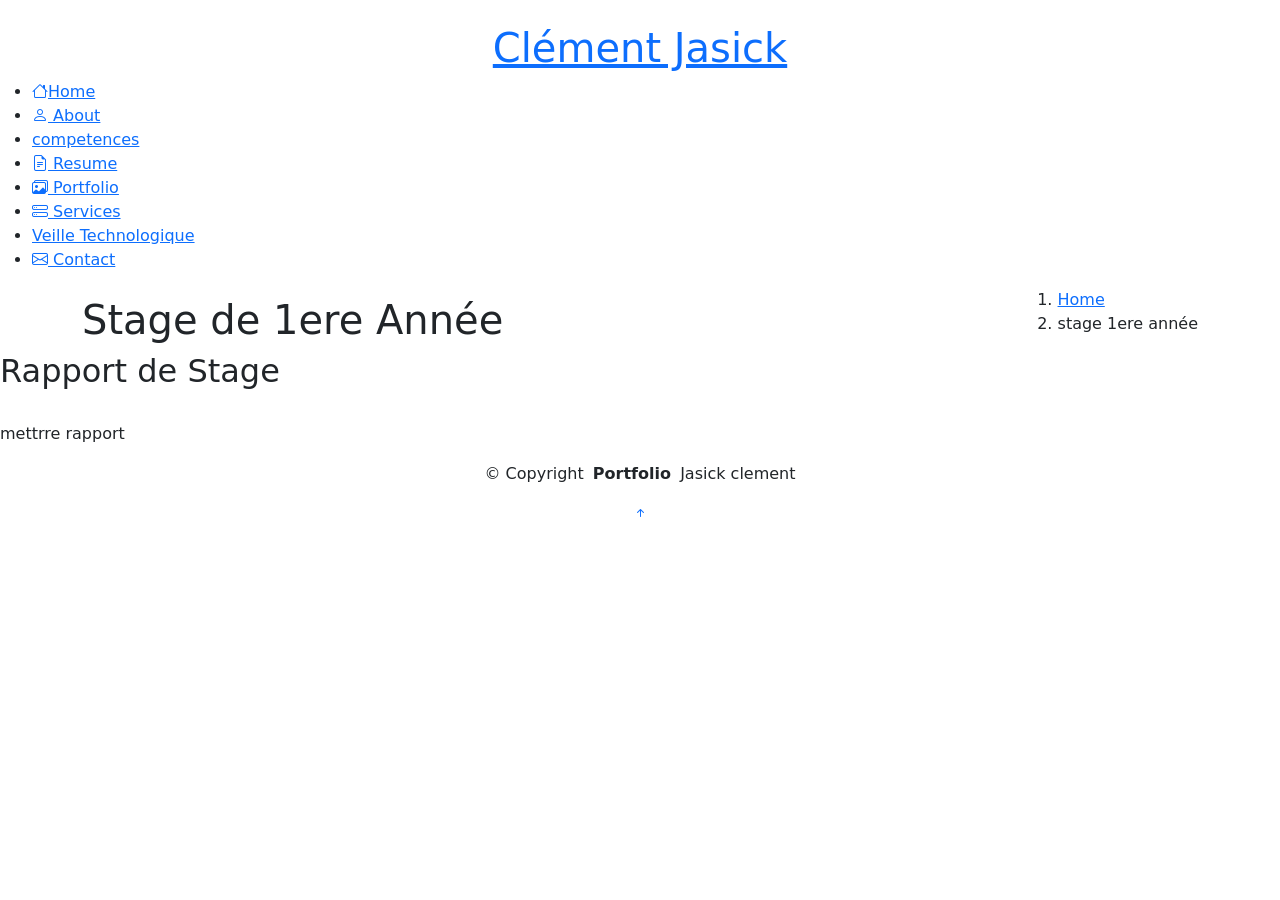
==== stage1.html @ f5690c69 "commit internat" ====
<!DOCTYPE html>
<html lang="fr">

<head>
  <meta charset="utf-8">
  <meta content="width=device-width, initial-scale=1.0" name="viewport">
  <title>Service Details - iPortfolio Bootstrap Template</title>
  <meta content="" name="description">
  <meta content="" name="keywords">

  <!-- Favicons -->
  <link href="assets/img/favicon.png" rel="icon">
  <link href="assets/img/apple-touch-icon.png" rel="apple-touch-icon">

  <!-- Fonts -->
  <link href="https://fonts.googleapis.com" rel="preconnect">
  <link href="https://fonts.gstatic.com" rel="preconnect" crossorigin>
  <link href="https://fonts.googleapis.com/css2?family=Roboto:ital,wght@0,100;0,300;0,400;0,500;0,700;0,900;1,100;1,300;1,400;1,500;1,700;1,900&family=Poppins:ital,wght@0,100;0,200;0,300;0,400;0,500;0,600;0,700;0,800;0,900;1,100;1,200;1,300;1,400;1,500;1,600;1,700;1,800;1,900&family=Raleway:ital,wght@0,100;0,200;0,300;0,400;0,500;0,600;0,700;0,800;0,900;1,100;1,200;1,300;1,400;1,500;1,600;1,700;1,800;1,900&display=swap" rel="stylesheet">

  <!-- Vendor CSS Files -->
  <link href="assets/vendor/bootstrap/css/bootstrap.min.css" rel="stylesheet">
  <link href="assets/vendor/bootstrap-icons/bootstrap-icons.css" rel="stylesheet">
  <link href="assets/vendor/aos/aos.css" rel="stylesheet">
  <link href="assets/vendor/glightbox/css/glightbox.min.css" rel="stylesheet">
  <link href="assets/vendor/swiper/swiper-bundle.min.css" rel="stylesheet">

  <!-- Main CSS File -->
  <link href="assets/css/main.css" rel="stylesheet">

  <!-- =======================================================
  * Template Name: iPortfolio
  * Template URL: https://bootstrapmade.com/iportfolio-bootstrap-portfolio-websites-template/
  * Updated: Jun 29 2024 with Bootstrap v5.3.3
  * Author: BootstrapMade.com
  * License: https://bootstrapmade.com/license/
  ======================================================== -->
</head>

<body class="service-details-page">

  <header id="header" class="header dark-background d-flex flex-column">
    <i class="header-toggle d-xl-none bi bi-list"></i>

    <div class="profile-img">
      <img src="assets/img/my-profile-img.jpg" alt="" class="img-fluid rounded-circle">
    </div>

    <a href="index.html" class="logo d-flex align-items-center justify-content-center">
      <!-- Uncomment the line below if you also wish to use an image logo -->
      <!-- <img src="assets/img/logo.png" alt=""> -->
      <h1 class="sitename">Clément Jasick</h1>
    </a>
    </div>

    <nav id="navmenu" class="navmenu">
      <ul>
        <li><a href="#hero"><i class="bi bi-house navicon"></i>Home</a></li>
        <li><a href="#about"><i class="bi bi-person navicon"></i> About</a></li>
        <li><a href="#competences"><i class=""></i> competences</a></li>
        <li><a href="#resume"><i class="bi bi-file-earmark-text navicon"></i> Resume</a></li>
        <li><a href="#portfolio"><i class="bi bi-images navicon"></i> Portfolio</a></li>
        <li><a href="#services"><i class="bi bi-hdd-stack navicon"></i> Services</a></li>
        <li><a href="#veille"><i class=""></i>Veille Technologique</a></li>
        <li><a href="#contact"><i class="bi bi-envelope navicon"></i> Contact</a></li>
      </ul>
    </nav>

  </header>

  <main class="main">

    <!-- Page Title -->
    <div class="page-title dark-background">
      <div class="container d-lg-flex justify-content-between align-items-center">
        <h1 class="mb-2 mb-lg-0">Stage de 1ere Année </h1>
        <nav class="breadcrumbs">
          <ol>
            <li><a href="index.html">Home</a></li>
            <li class="current">stage 1ere année</li>
          </ol>
        </nav>
      </div>
    </div><!-- End Page Title -->

    <!-- Service Details Section -->
    <section id="service-details" class="service-details section">

      <h2>Rapport de Stage </h2>

      <br>
      <p>mettrre rapport</p>

    </section><!-- /Service Details Section -->

  </main>

  <footer id="footer" class="footer position-relative light-background">

    <div class="container">
      <div class="copyright text-center ">
        <p>© <span>Copyright</span> <strong class="px-1 sitename">Portfolio</strong> <span>Jasick clement</span></p>
      </div>
      <div class="credits">
        <!-- All the links in the footer should remain intact. -->
        <!-- You can delete the links only if you've purchased the pro version. -->
        <!-- Licensing information: https://bootstrapmade.com/license/ -->
        <!-- Purchase the pro version with working PHP/AJAX contact form: [buy-url] -->
      </div>
    </div>

  </footer>

  <!-- Scroll Top -->
  <a href="#" id="scroll-top" class="scroll-top d-flex align-items-center justify-content-center"><i class="bi bi-arrow-up-short"></i></a>

  <!-- Preloader -->
  <div id="preloader"></div>

  <!-- Vendor JS Files -->
  <script src="assets/vendor/bootstrap/js/bootstrap.bundle.min.js"></script>
  <script src="assets/vendor/php-email-form/validate.js"></script>
  <script src="assets/vendor/aos/aos.js"></script>
  <script src="assets/vendor/typed.js/typed.umd.js"></script>
  <script src="assets/vendor/purecounter/purecounter_vanilla.js"></script>
  <script src="assets/vendor/waypoints/noframework.waypoints.js"></script>
  <script src="assets/vendor/glightbox/js/glightbox.min.js"></script>
  <script src="assets/vendor/imagesloaded/imagesloaded.pkgd.min.js"></script>
  <script src="assets/vendor/isotope-layout/isotope.pkgd.min.js"></script>
  <script src="assets/vendor/swiper/swiper-bundle.min.js"></script>

  <!-- Main JS File -->
  <script src="assets/js/main.js"></script>

</body>

</html>
---- assets/css/main.css ----
/**
* Template Name: iPortfolio
* Template URL: https://bootstrapmade.com/iportfolio-bootstrap-portfolio-websites-template/
* Updated: Jun 29 2024 with Bootstrap v5.3.3
* Author: BootstrapMade.com
* License: https://bootstrapmade.com/license/
*/

/*--------------------------------------------------------------
# Font & Color Variables
# Help: https://bootstrapmade.com/color-system/
--------------------------------------------------------------*/
/* Fonts */
:root {
  --default-font: "Roboto",  system-ui, -apple-system, "Segoe UI", Roboto, "Helvetica Neue", Arial, "Noto Sans", "Liberation Sans", sans-serif, "Apple Color Emoji", "Segoe UI Emoji", "Segoe UI Symbol", "Noto Color Emoji";
  --heading-font: "Raleway",  sans-serif;
  --nav-font: "Poppins",  sans-serif;
}

/* Global Colors - The following color variables are used throughout the website. Updating them here will change the color scheme of the entire website */
:root { 
  --background-color: #ffffff; /* Background color for the entire website, including individual sections */
  --default-color: #272829; /* Default color used for the majority of the text content across the entire website */
  --heading-color: #050d18; /* Color for headings, subheadings and title throughout the website */
  --accent-color: #149ddd; /* Accent color that represents your brand on the website. It's used for buttons, links, and other elements that need to stand out */
  --surface-color: #ffffff; /* The surface color is used as a background of boxed elements within sections, such as cards, icon boxes, or other elements that require a visual separation from the global background. */
  --contrast-color: #ffffff; /* Contrast color for text, ensuring readability against backgrounds of accent, heading, or default colors. */
}

/* Nav Menu Colors - The following color variables are used specifically for the navigation menu. They are separate from the global colors to allow for more customization options */
:root {
  --nav-color: #a8a9b4;  /* The default color of the main navmenu links */
  --nav-hover-color: #ffffff; /* Applied to main navmenu links when they are hovered over or active */
  --nav-mobile-background-color: #040b14; /* Used as the background color for mobile navigation menu */
  --nav-dropdown-background-color: #040b14; /* Used as the background color for dropdown items that appear when hovering over primary navigation items */
  --nav-dropdown-color: #a8a9b4; /* Used for navigation links of the dropdown items in the navigation menu. */
  --nav-dropdown-hover-color: #ffffff; /* Similar to --nav-hover-color, this color is applied to dropdown navigation links when they are hovered over. */
}

/* Color Presets - These classes override global colors when applied to any section or element, providing reuse of the sam color scheme. */

.light-background {
  --background-color: #f4fafd;
  --surface-color: #ffffff;
}

.dark-background {
  --background-color: #040b14;
  --default-color: #ffffff;
  --heading-color: #ffffff;
  --surface-color: #151f2b;
  --contrast-color: #ffffff;
}

/* Smooth scroll */
:root {
  scroll-behavior: smooth;
}

/*--------------------------------------------------------------
# General Styling & Shared Classes
--------------------------------------------------------------*/
body {
  color: var(--default-color);
  background-color: var(--background-color);
  font-family: var(--default-font);
}

a {
  color: var(--accent-color);
  text-decoration: none;
  transition: 0.3s;
}

a:hover {
  color: color-mix(in srgb, var(--accent-color), transparent 25%);
  text-decoration: none;
}

h1,
h2,
h3,
h4,
h5,
h6 {
  color: var(--heading-color);
  font-family: var(--heading-font);
}

/* PHP Email Form Messages
------------------------------*/
.php-email-form .error-message {
  display: none;
  background: #df1529;
  color: #ffffff;
  text-align: left;
  padding: 15px;
  margin-bottom: 24px;
  font-weight: 600;
}

.php-email-form .sent-message {
  display: none;
  color: #ffffff;
  background: #059652;
  text-align: center;
  padding: 15px;
  margin-bottom: 24px;
  font-weight: 600;
}

.php-email-form .loading {
  display: none;
  background: var(--surface-color);
  text-align: center;
  padding: 15px;
  margin-bottom: 24px;
}

.php-email-form .loading:before {
  content: "";
  display: inline-block;
  border-radius: 50%;
  width: 24px;
  height: 24px;
  margin: 0 10px -6px 0;
  border: 3px solid var(--accent-color);
  border-top-color: var(--surface-color);
  animation: php-email-form-loading 1s linear infinite;
}

@keyframes php-email-form-loading {
  0% {
    transform: rotate(0deg);
  }

  100% {
    transform: rotate(360deg);
  }
}

/*--------------------------------------------------------------
# Global Header
--------------------------------------------------------------*/
.header {
  color: var(--default-color);
  background-color: var(--background-color);
  position: fixed;
  top: 0;
  left: 0;
  bottom: 0;
  padding: 0 15px;
  width: 300px;
  transition: all ease-in-out 0.3s;
  overflow-y: auto;
  z-index: 997;
  border-right: 1px solid color-mix(in srgb, var(--default-color), transparent 90%);
}

.header .profile-img img {
  margin: 15px auto;
  display: block;
  width: 120px;
  border: 8px solid color-mix(in srgb, var(--default-color), transparent 85%);
}

.header .logo {
  line-height: 1;
  margin-bottom: 15px;
}

.header .logo img {
  max-height: 32px;
  margin-right: 8px;
}

.header .logo h1 {
  font-size: 24px;
  margin: 0;
  font-weight: 700;
  color: var(--heading-color);
}

.header .social-links {
  margin: 0 0 20px 0;
}

.header .social-links a {
  font-size: 16px;
  display: inline-flex;
  align-items: center;
  justify-content: center;
  background: color-mix(in srgb, var(--default-color), transparent 90%);
  color: var(--default-color);
  margin: 0 2px;
  border-radius: 50%;
  text-align: center;
  width: 40px;
  height: 40px;
  transition: 0.3s;
}

.header .social-links a:hover {
  color: var(--contrast-color);
  background: var(--accent-color);
}

@media (min-width: 1200px) {

  .header~main,
  .header~#footer {
    margin-left: 300px;
  }
}

@media (max-width: 1199px) {
  .header {
    left: -100%;
  }
}

.header.header-show {
  left: 0;
}

.header .header-toggle {
  color: var(--contrast-color);
  background-color: var(--accent-color);
  font-size: 22px;
  display: flex;
  align-items: center;
  justify-content: center;
  width: 40px;
  height: 40px;
  border-radius: 50%;
  cursor: pointer;
  position: fixed;
  top: 15px;
  right: 15px;
  z-index: 9999;
  transition: background-color 0.3s;
}

.header .header-toggle:hover {
  color: var(--contrast-color);
  background-color: color-mix(in srgb, var(--accent-color) 90%, white 15%);
}

/*--------------------------------------------------------------
# Navigation Menu
--------------------------------------------------------------*/
.mobile-nav-toggle {
  display: none;
}

.navmenu {
  padding: 0;
  z-index: 9997;
}

.navmenu ul {
  list-style: none;
  padding: 0 0 20px 0;
  margin: 0;
}

.navmenu a,
.navmenu a:focus {
  color: var(--nav-color);
  padding: 15px 10px;
  font-family: var(--nav-font);
  font-size: 16px;
  font-weight: 400;
  display: flex;
  align-items: center;
  white-space: nowrap;
  transition: 0.3s;
  width: 100%;
}

.navmenu a .navicon,
.navmenu a:focus .navicon {
  font-size: 20px;
  margin-right: 10px;
}

.navmenu a .toggle-dropdown,
.navmenu a:focus .toggle-dropdown {
  font-size: 12px;
  line-height: 0;
  margin-left: auto;
  width: 30px;
  height: 30px;
  display: flex;
  align-items: center;
  justify-content: center;
  border-radius: 50%;
  transition: 0.3s;
  flex-shrink: 0;
  background-color: color-mix(in srgb, var(--accent-color), transparent 90%);
}

.navmenu a .toggle-dropdown:hover,
.navmenu a:focus .toggle-dropdown:hover {
  background-color: var(--accent-color);
  color: var(--contrast-color);
}

.navmenu a:hover,
.navmenu .active,
.navmenu .active:focus {
  color: var(--nav-hover-color);
}

.navmenu a:hover .navicon,
.navmenu .active .navicon,
.navmenu .active:focus .navicon {
  color: var(--accent-color);
}

.navmenu .active .toggle-dropdown,
.navmenu .active:focus .toggle-dropdown {
  background-color: var(--accent-color);
  color: var(--contrast-color);
  transform: rotate(180deg);
}

.navmenu .dropdown {
  display: block;
}

.navmenu .dropdown a,
.navmenu .dropdown a:focus {
  color: --nav-dropdown-color;
}

.navmenu .dropdown a:hover,
.navmenu .dropdown .active,
.navmenu .dropdown .active:focus {
  color: var(--nav-dropdown-hover-color);
}

.navmenu .dropdown ul {
  position: static;
  display: none;
  z-index: 99;
  padding: 5px 10px;
  margin: 5px 10px;
  background-color: var(--nav-dropdown-background-color);
  border: 1px solid color-mix(in srgb, var(--default-color), transparent 90%);
  box-shadow: none;
  transition: all 0.5s ease-in-out;
}

.navmenu .dropdown ul ul {
  background-color: rgba(33, 37, 41, 0.1);
}

.navmenu .dropdown>.dropdown-active {
  display: block;
  background-color: rgba(33, 37, 41, 0.03);
}

/*--------------------------------------------------------------
# Global Footer
--------------------------------------------------------------*/
.footer {
  color: var(--default-color);
  background-color: var(--background-color);
  font-size: 14px;
  padding: 40px 0;
  position: relative;
  border-top: 1px solid color-mix(in srgb, var(--default-color), transparent 90%);
}

.footer .copyright p {
  margin-bottom: 0;
}

.footer .credits {
  margin-top: 4px;
  font-size: 13px;
  text-align: center;
}

/*--------------------------------------------------------------
# Preloader
--------------------------------------------------------------*/
#preloader {
  position: fixed;
  inset: 0;
  z-index: 999999;
  overflow: hidden;
  background: var(--background-color);
  transition: all 0.6s ease-out;
}

#preloader:before {
  content: "";
  position: fixed;
  top: calc(50% - 30px);
  left: calc(50% - 30px);
  border: 6px solid #ffffff;
  border-color: var(--accent-color) transparent var(--accent-color) transparent;
  border-radius: 50%;
  width: 60px;
  height: 60px;
  animation: animate-preloader 1.5s linear infinite;
}

@keyframes animate-preloader {
  0% {
    transform: rotate(0deg);
  }

  100% {
    transform: rotate(360deg);
  }
}

/*--------------------------------------------------------------
# Scroll Top Button
--------------------------------------------------------------*/
.scroll-top {
  position: fixed;
  visibility: hidden;
  opacity: 0;
  right: 15px;
  bottom: -15px;
  z-index: 99999;
  background-color: var(--accent-color);
  width: 44px;
  height: 44px;
  border-radius: 50px;
  transition: all 0.4s;
}

.scroll-top i {
  font-size: 24px;
  color: var(--contrast-color);
  line-height: 0;
}

.scroll-top:hover {
  background-color: color-mix(in srgb, var(--accent-color), transparent 20%);
  color: var(--contrast-color);
}

.scroll-top.active {
  visibility: visible;
  opacity: 1;
  bottom: 15px;
}

/*--------------------------------------------------------------
# Disable aos animation delay on mobile devices
--------------------------------------------------------------*/
@media screen and (max-width: 768px) {
  [data-aos-delay] {
    transition-delay: 0 !important;
  }
}

/*--------------------------------------------------------------
# Global Page Titles & Breadcrumbs
--------------------------------------------------------------*/
.page-title {
  color: var(--default-color);
  background-color: var(--background-color);
  padding: 25px 0;
  position: relative;
}

.page-title h1 {
  font-size: 24px;
  font-weight: 700;
}

.page-title .breadcrumbs ol {
  display: flex;
  flex-wrap: wrap;
  list-style: none;
  padding: 0;
  margin: 0;
  font-size: 14px;
  font-weight: 400;
}

.page-title .breadcrumbs ol li+li {
  padding-left: 10px;
}

.page-title .breadcrumbs ol li+li::before {
  content: "/";
  display: inline-block;
  padding-right: 10px;
  color: color-mix(in srgb, var(--default-color), transparent 70%);
}

/*--------------------------------------------------------------
# Global Sections
--------------------------------------------------------------*/
section,
.section {
  color: var(--default-color);
  background-color: var(--background-color);
  padding: 60px 0;
  overflow: clip;
}

/*--------------------------------------------------------------
# Global Section Titles
--------------------------------------------------------------*/
.section-title {
  padding-bottom: 60px;
  position: relative;
}

.section-title h2 {
  font-size: 32px;
  font-weight: 700;
  margin-bottom: 20px;
  padding-bottom: 20px;
  position: relative;
}

.section-title h2:after {
  content: "";
  position: absolute;
  display: block;
  width: 50px;
  height: 3px;
  background: var(--accent-color);
  left: 0;
  bottom: 0;
}

.section-title p {
  margin-bottom: 0;
}

/*--------------------------------------------------------------
# Hero Section
--------------------------------------------------------------*/
.hero {
  width: 100%;
  min-height: 100vh;
  position: relative;
  padding: 80px 0;
  display: flex;
  align-items: center;
  justify-content: center;
}

.hero img {
  position: absolute;
  inset: 0;
  display: block;
  width: 100%;
  height: 100%;
  object-fit: cover;
  z-index: 1;
}

.hero:before {
  content: "";
  background: color-mix(in srgb, var(--background-color), transparent 70%);
  position: absolute;
  inset: 0;
  z-index: 2;
}

.hero .container {
  position: relative;
  z-index: 3;
}

.hero h2 {
  margin: 0;
  font-size: 64px;
  font-weight: 700;
}

.hero p {
  margin: 5px 0 0 0;
  font-size: 26px;
}

.hero p span {
  letter-spacing: 1px;
  border-bottom: 2px solid var(--accent-color);
}

.hero .social-links {
  margin-top: 25px;
}

.hero .social-links a {
  font-size: 24px;
  display: inline-block;
  color: color-mix(in srgb, var(--default-color), transparent 50%);
  line-height: 1;
  margin-right: 20px;
  transition: 0.3s;
}

.hero .social-links a:hover {
  color: var(--accent-color);
}

@media (max-width: 768px) {
  .hero h2 {
    font-size: 32px;
  }

  .hero p {
    font-size: 20px;
  }
}

/*--------------------------------------------------------------
# About Section
--------------------------------------------------------------*/
.about .content h2 {
  font-weight: 700;
  font-size: 24px;
}

.about .content ul {
  list-style: none;
  padding: 0;
}

.about .content ul li {
  margin-bottom: 20px;
  display: flex;
  align-items: center;
}

.about .content ul strong {
  margin-right: 10px;
}

.about .content ul i {
  font-size: 16px;
  margin-right: 5px;
  color: var(--accent-color);
  line-height: 0;
}

/*--------------------------------------------------------------
# Stats Section
--------------------------------------------------------------*/
.stats .stats-item {
  padding: 30px;
  width: 100%;
}

.stats .stats-item i {
  color: var(--accent-color);
  display: block;
  font-size: 44px;
  float: left;
  line-height: 0;
}

.stats .stats-item .purecounter {
  color: var(--heading-color);
  font-size: 48px;
  line-height: 40px;
  display: block;
  font-weight: 700;
  margin-left: 60px;
}

.stats .stats-item p {
  color: color-mix(in srgb, var(--default-color), transparent 40%);
  padding: 15px 0 0 0;
  margin: 0 0 0 60px;
  font-family: var(--heading-font);
  font-size: 14px;
}

/*--------------------------------------------------------------
# Skills Section
--------------------------------------------------------------*/
.skills .progress {
  height: 60px;
  display: block;
  background: none;
  border-radius: 0;
}

.skills .progress .skill {
  color: var(--heading-color);
  padding: 0;
  margin: 0 0 6px 0;
  text-transform: uppercase;
  display: block;
  font-weight: 600;
  font-family: var(--heading-font);
}

.skills .progress .skill .val {
  float: right;
  font-style: normal;
}

.skills .progress-bar-wrap {
  background: color-mix(in srgb, var(--default-color), transparent 90%);
  height: 10px;
}

.skills .progress-bar {
  width: 1px;
  height: 10px;
  transition: 0.9s;
  background-color: var(--accent-color);
}

/*--------------------------------------------------------------
# Resume Section
--------------------------------------------------------------*/
.resume .resume-title {
  color: var(--heading-color);
  font-size: 26px;
  font-weight: 700;
  margin-top: 20px;
  margin-bottom: 20px;
}

.resume .resume-item {
  padding: 0 0 20px 20px;
  margin-top: -2px;
  border-left: 2px solid var(--accent-color);
  position: relative;
}

.resume .resume-item h4 {
  line-height: 18px;
  font-size: 18px;
  font-weight: 600;
  text-transform: uppercase;
  color: color-mix(in srgb, var(--default-color), transparent 20%);
  margin-bottom: 10px;
}

.resume .resume-item h5 {
  font-size: 16px;
  padding: 5px 15px;
  display: inline-block;
  font-weight: 600;
  margin-bottom: 10px;
}

.resume .resume-item ul {
  padding-left: 20px;
}

.resume .resume-item ul li {
  padding-bottom: 10px;
}

.resume .resume-item:last-child {
  padding-bottom: 0;
}

.resume .resume-item::before {
  content: "";
  position: absolute;
  width: 16px;
  height: 16px;
  border-radius: 50px;
  left: -9px;
  top: 0;
  background: var(--background-color);
  border: 2px solid var(--accent-color);
}

/*--------------------------------------------------------------
# Portfolio Section
--------------------------------------------------------------*/
.portfolio .portfolio-filters {
  padding: 0;
  margin: 0 auto 20px auto;
  list-style: none;
  text-align: center;
}

.portfolio .portfolio-filters li {
  cursor: pointer;
  display: inline-block;
  padding: 0;
  font-size: 14px;
  font-weight: 400;
  margin: 0 10px;
  line-height: 1;
  text-transform: uppercase;
  margin-bottom: 10px;
  transition: all 0.3s ease-in-out;
}

.portfolio .portfolio-filters li:hover,
.portfolio .portfolio-filters li.filter-active {
  color: var(--accent-color);
}

.portfolio .portfolio-filters li:first-child {
  margin-left: 0;
}

.portfolio .portfolio-filters li:last-child {
  margin-right: 0;
}

@media (max-width: 575px) {
  .portfolio .portfolio-filters li {
    font-size: 14px;
    margin: 0 5px;
  }
}

.portfolio .portfolio-content {
  position: relative;
  overflow: hidden;
}

.portfolio .portfolio-content img {
  transition: 0.3s;
}

.portfolio .portfolio-content .portfolio-info {
  opacity: 0;
  position: absolute;
  inset: 0;
  z-index: 3;
  transition: all ease-in-out 0.3s;
  background: rgba(0, 0, 0, 0.6);
  padding: 15px;
}

.portfolio .portfolio-content .portfolio-info h4 {
  font-size: 14px;
  padding: 5px 10px;
  font-weight: 400;
  color: #ffffff;
  display: inline-block;
  background-color: var(--accent-color);
}

.portfolio .portfolio-content .portfolio-info p {
  position: absolute;
  bottom: 10px;
  text-align: center;
  display: inline-block;
  left: 0;
  right: 0;
  font-size: 16px;
  font-weight: 600;
  color: rgba(255, 255, 255, 0.8);
}

.portfolio .portfolio-content .portfolio-info .preview-link,
.portfolio .portfolio-content .portfolio-info .details-link {
  position: absolute;
  left: calc(50% - 40px);
  font-size: 26px;
  top: calc(50% - 14px);
  color: #fff;
  transition: 0.3s;
  line-height: 1.2;
}

.portfolio .portfolio-content .portfolio-info .preview-link:hover,
.portfolio .portfolio-content .portfolio-info .details-link:hover {
  color: var(--accent-color);
}

.portfolio .portfolio-content .portfolio-info .details-link {
  left: 50%;
  font-size: 34px;
  line-height: 0;
}

.portfolio .portfolio-content:hover .portfolio-info {
  opacity: 1;
}

.portfolio .portfolio-content:hover img {
  transform: scale(1.1);
}

/*--------------------------------------------------------------
# Services Section
--------------------------------------------------------------*/
.services .service-item {
  position: relative;
}

.services .service-item .icon {
  background: var(--accent-color);
  display: flex;
  align-items: center;
  justify-content: center;
  width: 54px;
  height: 54px;
  border-radius: 50%;
  transition: 0.5s;
  border: 1px solid var(--accent-color);
  margin-right: 20px;
}

.services .service-item .icon i {
  color: var(--contrast-color);
  font-size: 24px;
  line-height: 0;
}

.services .service-item:hover .icon {
  background: var(--surface-color);
}

.services .service-item:hover .icon i {
  color: var(--accent-color);
}

.services .service-item .title {
  font-weight: 700;
  margin-bottom: 15px;
  font-size: 18px;
}

.services .service-item .title a {
  color: var(--heading-color);
}

.services .service-item .title a:hover {
  color: var(--accent-color);
}

.services .service-item .description {
  line-height: 24px;
  font-size: 14px;
}

/*--------------------------------------------------------------
# Testimonials Section
--------------------------------------------------------------*/
.testimonials .testimonials-carousel,
.testimonials .testimonials-slider {
  overflow: hidden;
}

.testimonials .testimonial-item {
  box-sizing: content-box;
  text-align: center;
  min-height: 320px;
}

.testimonials .testimonial-item .testimonial-img {
  width: 90px;
  border-radius: 50%;
  margin: 0 auto;
}

.testimonials .testimonial-item h3 {
  font-size: 18px;
  font-weight: bold;
  margin: 10px 0 5px 0;
}

.testimonials .testimonial-item h4 {
  font-size: 14px;
  color: color-mix(in srgb, var(--default-color), transparent 20%);
  margin: 0;
}

.testimonials .testimonial-item .quote-icon-left,
.testimonials .testimonial-item .quote-icon-right {
  color: color-mix(in srgb, var(--accent-color), transparent 40%);
  font-size: 26px;
  line-height: 0;
}

.testimonials .testimonial-item .quote-icon-left {
  display: inline-block;
  left: -5px;
  position: relative;
}

.testimonials .testimonial-item .quote-icon-right {
  display: inline-block;
  right: -5px;
  position: relative;
  top: 10px;
  transform: scale(-1, -1);
}

.testimonials .testimonial-item p {
  font-style: italic;
  margin: 0 15px 15px 15px;
  padding: 20px;
  background-color: var(--surface-color);
  position: relative;
  margin-bottom: 35px;
  border-radius: 6px;
  box-shadow: 0px 2px 15px rgba(0, 0, 0, 0.1);
}

.testimonials .testimonial-item p::after {
  content: "";
  width: 0;
  height: 0;
  border-top: 20px solid var(--surface-color);
  border-right: 20px solid transparent;
  border-left: 20px solid transparent;
  position: absolute;
  bottom: -20px;
  left: calc(50% - 20px);
}

.testimonials .swiper-wrapper {
  height: auto;
}

.testimonials .swiper-pagination {
  margin-top: 40px;
  position: relative;
}

.testimonials .swiper-pagination .swiper-pagination-bullet {
  width: 12px;
  height: 12px;
  background-color: var(--background-color);
  opacity: 1;
  border: 1px solid var(--accent-color);
}

.testimonials .swiper-pagination .swiper-pagination-bullet-active {
  background-color: var(--accent-color);
}

/*--------------------------------------------------------------
# Contact Section
--------------------------------------------------------------*/
.contact .info-wrap {
  background-color: var(--surface-color);
  box-shadow: 0px 0px 20px rgba(0, 0, 0, 0.1);
  padding: 30px;
}

@media (max-width: 575px) {
  .contact .info-wrap {
    padding: 20px;
  }
}

.contact .info-item {
  margin-bottom: 40px;
}

.contact .info-item i {
  font-size: 20px;
  color: var(--accent-color);
  background: color-mix(in srgb, var(--accent-color), transparent 92%);
  width: 44px;
  height: 44px;
  display: flex;
  justify-content: center;
  align-items: center;
  border-radius: 50px;
  transition: all 0.3s ease-in-out;
  margin-right: 15px;
}

.contact .info-item h3 {
  padding: 0;
  font-size: 18px;
  font-weight: 700;
  margin-bottom: 5px;
}

.contact .info-item p {
  padding: 0;
  margin-bottom: 0;
  font-size: 14px;
}

.contact .info-item:hover i {
  background: var(--accent-color);
  color: var(--contrast-color);
}

.contact .php-email-form {
  background-color: var(--surface-color);
  height: 100%;
  padding: 30px;
  box-shadow: 0px 0px 20px rgba(0, 0, 0, 0.1);
}

@media (max-width: 575px) {
  .contact .php-email-form {
    padding: 20px;
  }
}

.contact .php-email-form input[type=text],
.contact .php-email-form input[type=email],
.contact .php-email-form textarea {
  font-size: 14px;
  padding: 10px 15px;
  box-shadow: none;
  border-radius: 0;
  color: var(--default-color);
  background-color: var(--surface-color);
  border-color: color-mix(in srgb, var(--default-color), transparent 80%);
}

.contact .php-email-form input[type=text]:focus,
.contact .php-email-form input[type=email]:focus,
.contact .php-email-form textarea:focus {
  border-color: var(--accent-color);
}

.contact .php-email-form input[type=text]::placeholder,
.contact .php-email-form input[type=email]::placeholder,
.contact .php-email-form textarea::placeholder {
  color: color-mix(in srgb, var(--default-color), transparent 70%);
}

.contact .php-email-form button[type=submit] {
  color: var(--contrast-color);
  background: var(--accent-color);
  border: 0;
  padding: 10px 30px;
  transition: 0.4s;
  border-radius: 50px;
}

.contact .php-email-form button[type=submit]:hover {
  background: color-mix(in srgb, var(--accent-color), transparent 25%);
}

/*--------------------------------------------------------------
# Portfolio Details Section
--------------------------------------------------------------*/
.portfolio-details .portfolio-details-slider img {
  width: 100%;
}

.portfolio-details .portfolio-details-slider .swiper-pagination {
  margin-top: 20px;
  position: relative;
}

.portfolio-details .portfolio-details-slider .swiper-pagination .swiper-pagination-bullet {
  width: 12px;
  height: 12px;
  background-color: color-mix(in srgb, var(--default-color), transparent 85%);
  opacity: 1;
}

.portfolio-details .portfolio-details-slider .swiper-pagination .swiper-pagination-bullet-active {
  background-color: var(--accent-color);
}

.portfolio-details .portfolio-info {
  padding: 30px;
  box-shadow: 0px 0 30px rgba(0, 0, 0, 0.1);
}

.portfolio-details .portfolio-info h3 {
  font-size: 22px;
  font-weight: 700;
  margin-bottom: 20px;
  padding-bottom: 20px;
  border-bottom: 1px solid color-mix(in srgb, var(--default-color), transparent 85%);
}

.portfolio-details .portfolio-info ul {
  list-style: none;
  padding: 0;
  font-size: 15px;
}

.portfolio-details .portfolio-info ul li+li {
  margin-top: 10px;
}

.portfolio-details .portfolio-description {
  padding-top: 30px;
}

.portfolio-details .portfolio-description h2 {
  font-size: 26px;
  font-weight: 700;
  margin-bottom: 20px;
}

.portfolio-details .portfolio-description p {
  padding: 0;
  color: color-mix(in srgb, var(--default-color), transparent 30%);
}

/*--------------------------------------------------------------
# Service Details Section
--------------------------------------------------------------*/
.service-details .services-list {
  padding: 10px 30px;
  border: 1px solid color-mix(in srgb, var(--default-color), transparent 90%);
  margin-bottom: 20px;
}

.service-details .services-list a {
  display: block;
  line-height: 1;
  padding: 8px 0 8px 15px;
  border-left: 3px solid color-mix(in srgb, var(--default-color), transparent 70%);
  margin: 20px 0;
  color: color-mix(in srgb, var(--default-color), transparent 20%);
  transition: 0.3s;
}

.service-details .services-list a.active {
  color: var(--heading-color);
  font-weight: 700;
  border-color: var(--accent-color);
}

.service-details .services-list a:hover {
  border-color: var(--accent-color);
}

.service-details .services-img {
  margin-bottom: 20px;
}

.service-details h3 {
  font-size: 26px;
  font-weight: 700;
}

.service-details h4 {
  font-size: 20px;
  font-weight: 700;
}

.service-details p {
  font-size: 15px;
}

.service-details ul {
  list-style: none;
  padding: 0;
  font-size: 15px;
}

.service-details ul li {
  padding: 5px 0;
  display: flex;
  align-items: center;
}

.service-details ul i {
  font-size: 20px;
  margin-right: 8px;
  color: var(--accent-color);
}

/*--------------------------------------------------------------
# Starter Section Section
--------------------------------------------------------------*/
.starter-section {
  /* Add your styles here */
}
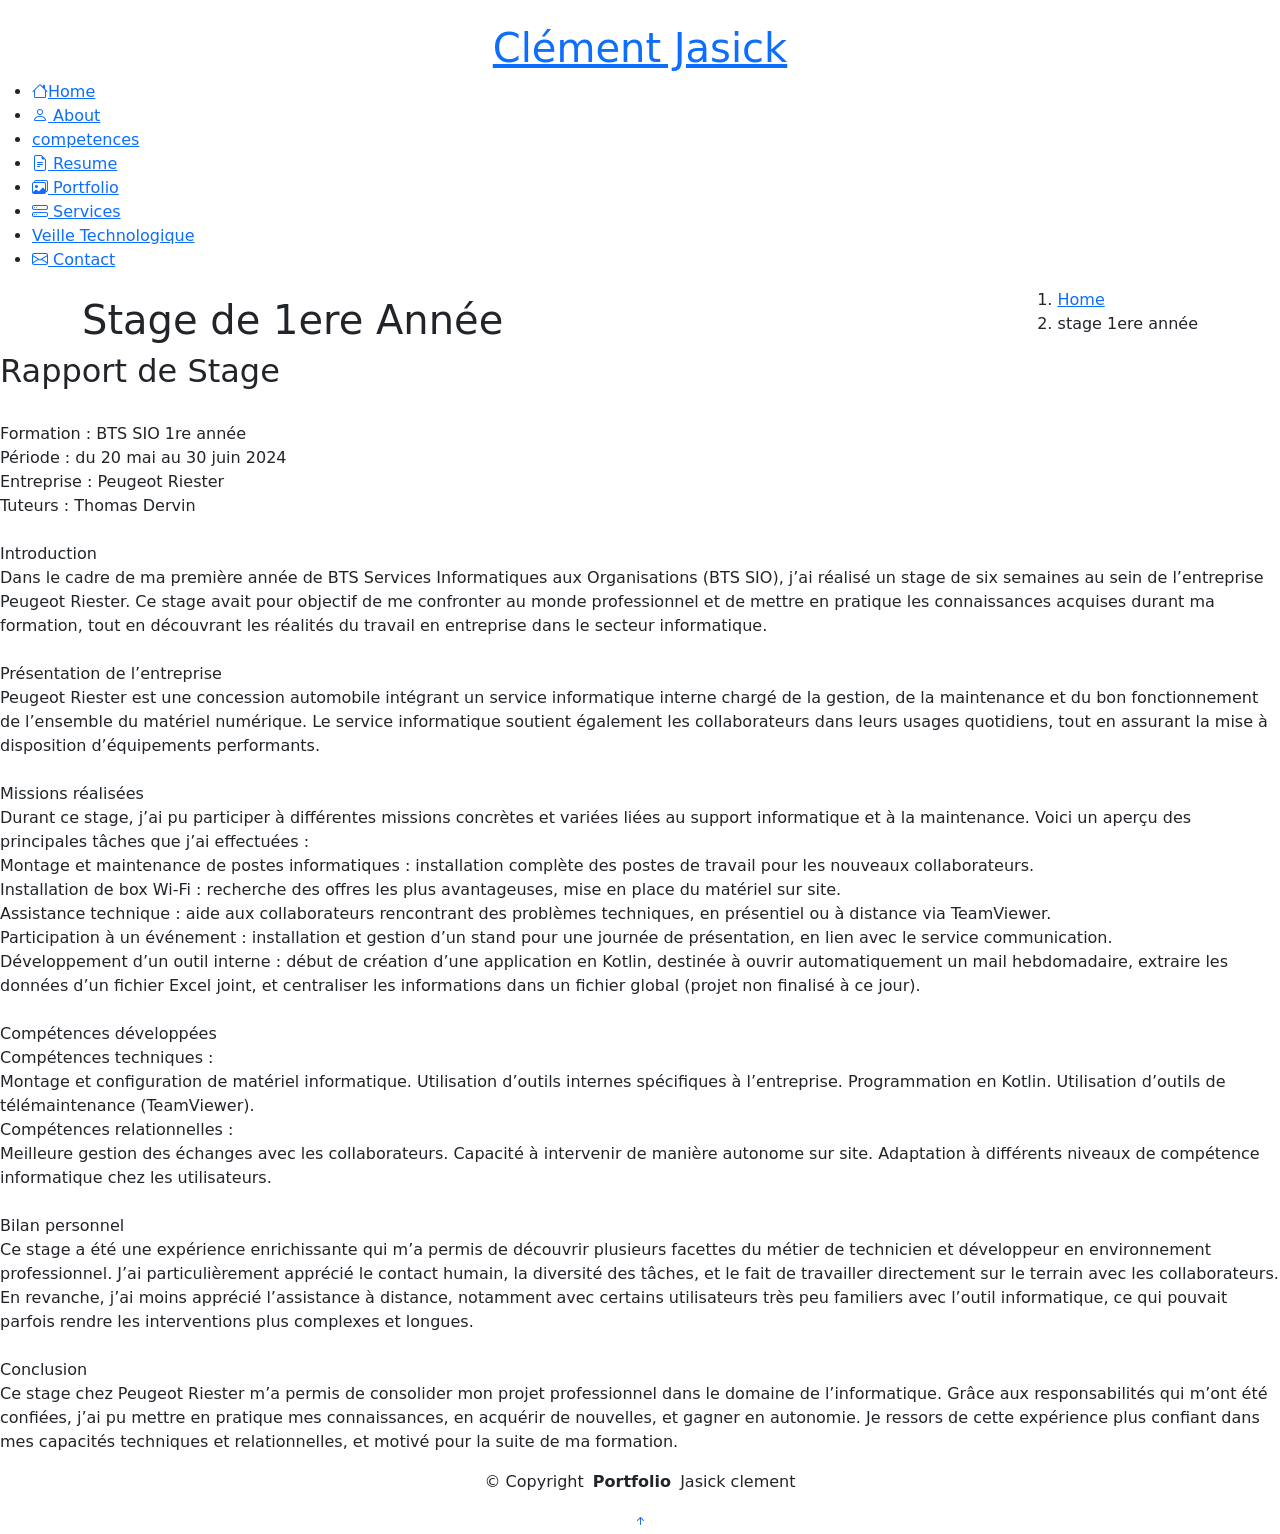
==== commit 53845fe7: "commit" ====
--- a/stage1.html
+++ b/stage1.html
@@ -54,7 +54,7 @@
 
     <nav id="navmenu" class="navmenu">
       <ul>
-        <li><a href="#hero"><i class="bi bi-house navicon"></i>Home</a></li>
+        <li><a href="index.html"><i class="bi bi-house navicon"></i>Home</a></li>
         <li><a href="#about"><i class="bi bi-person navicon"></i> About</a></li>
         <li><a href="#competences"><i class=""></i> competences</a></li>
         <li><a href="#resume"><i class="bi bi-file-earmark-text navicon"></i> Resume</a></li>
@@ -88,7 +88,55 @@
       <h2>Rapport de Stage </h2>
 
       <br>
-      <p>mettrre rapport</p>
+      <p>Formation : BTS SIO 1re année<br>
+        Période : du 20 mai au 30 juin 2024<br>
+        Entreprise : Peugeot Riester<br>
+        Tuteurs : Thomas Dervin <br>
+        
+        <br>Introduction<br>
+        Dans le cadre de ma première année de BTS Services Informatiques aux Organisations (BTS SIO), j’ai réalisé un stage de six semaines au sein de l’entreprise Peugeot Riester. Ce stage avait pour objectif de me confronter au monde professionnel et de mettre en pratique les connaissances acquises durant ma formation, tout en découvrant les réalités du travail en entreprise dans le secteur informatique.
+        
+        <br><br>Présentation de l’entreprise<br>
+        Peugeot Riester est une concession automobile intégrant un service informatique interne chargé de la gestion, de la maintenance et du bon fonctionnement de l’ensemble du matériel numérique. Le service informatique soutient également les collaborateurs dans leurs usages quotidiens, tout en assurant la mise à disposition d’équipements performants.
+        
+        <br><br>Missions réalisées<br>
+        Durant ce stage, j’ai pu participer à différentes missions concrètes et variées liées au support informatique et à la maintenance. Voici un aperçu des principales tâches que j’ai effectuées :
+        
+        <br>Montage et maintenance de postes informatiques : installation complète des postes de travail pour les nouveaux collaborateurs.
+        
+        <br>Installation de box Wi-Fi : recherche des offres les plus avantageuses, mise en place du matériel sur site.
+        
+        <br>Assistance technique : aide aux collaborateurs rencontrant des problèmes techniques, en présentiel ou à distance via TeamViewer.
+        
+        <br>Participation à un événement : installation et gestion d’un stand pour une journée de présentation, en lien avec le service communication.
+        
+        <br>Développement d’un outil interne : début de création d’une application en Kotlin, destinée à ouvrir automatiquement un mail hebdomadaire, extraire les données d’un fichier Excel joint, et centraliser les informations dans un fichier global (projet non finalisé à ce jour).
+        
+        <br><br>Compétences développées<br>
+        
+        Compétences techniques :<br>
+        Montage et configuration de matériel informatique.
+        
+        Utilisation d’outils internes spécifiques à l’entreprise.
+        
+        Programmation en Kotlin.
+        
+        Utilisation d’outils de télémaintenance (TeamViewer).
+        
+        <br>Compétences relationnelles :<br>
+        Meilleure gestion des échanges avec les collaborateurs.
+        
+        Capacité à intervenir de manière autonome sur site.
+        
+        Adaptation à différents niveaux de compétence informatique chez les utilisateurs.
+        
+        <br><br>Bilan personnel<br>
+        Ce stage a été une expérience enrichissante qui m’a permis de découvrir plusieurs facettes du métier de technicien et développeur en environnement professionnel. J’ai particulièrement apprécié le contact humain, la diversité des tâches, et le fait de travailler directement sur le terrain avec les collaborateurs.
+        
+        En revanche, j’ai moins apprécié l’assistance à distance, notamment avec certains utilisateurs très peu familiers avec l’outil informatique, ce qui pouvait parfois rendre les interventions plus complexes et longues.
+        
+        <br><br>Conclusion<br>
+        Ce stage chez Peugeot Riester m’a permis de consolider mon projet professionnel dans le domaine de l’informatique. Grâce aux responsabilités qui m’ont été confiées, j’ai pu mettre en pratique mes connaissances, en acquérir de nouvelles, et gagner en autonomie. Je ressors de cette expérience plus confiant dans mes capacités techniques et relationnelles, et motivé pour la suite de ma formation.</p>
 
     </section><!-- /Service Details Section -->
 
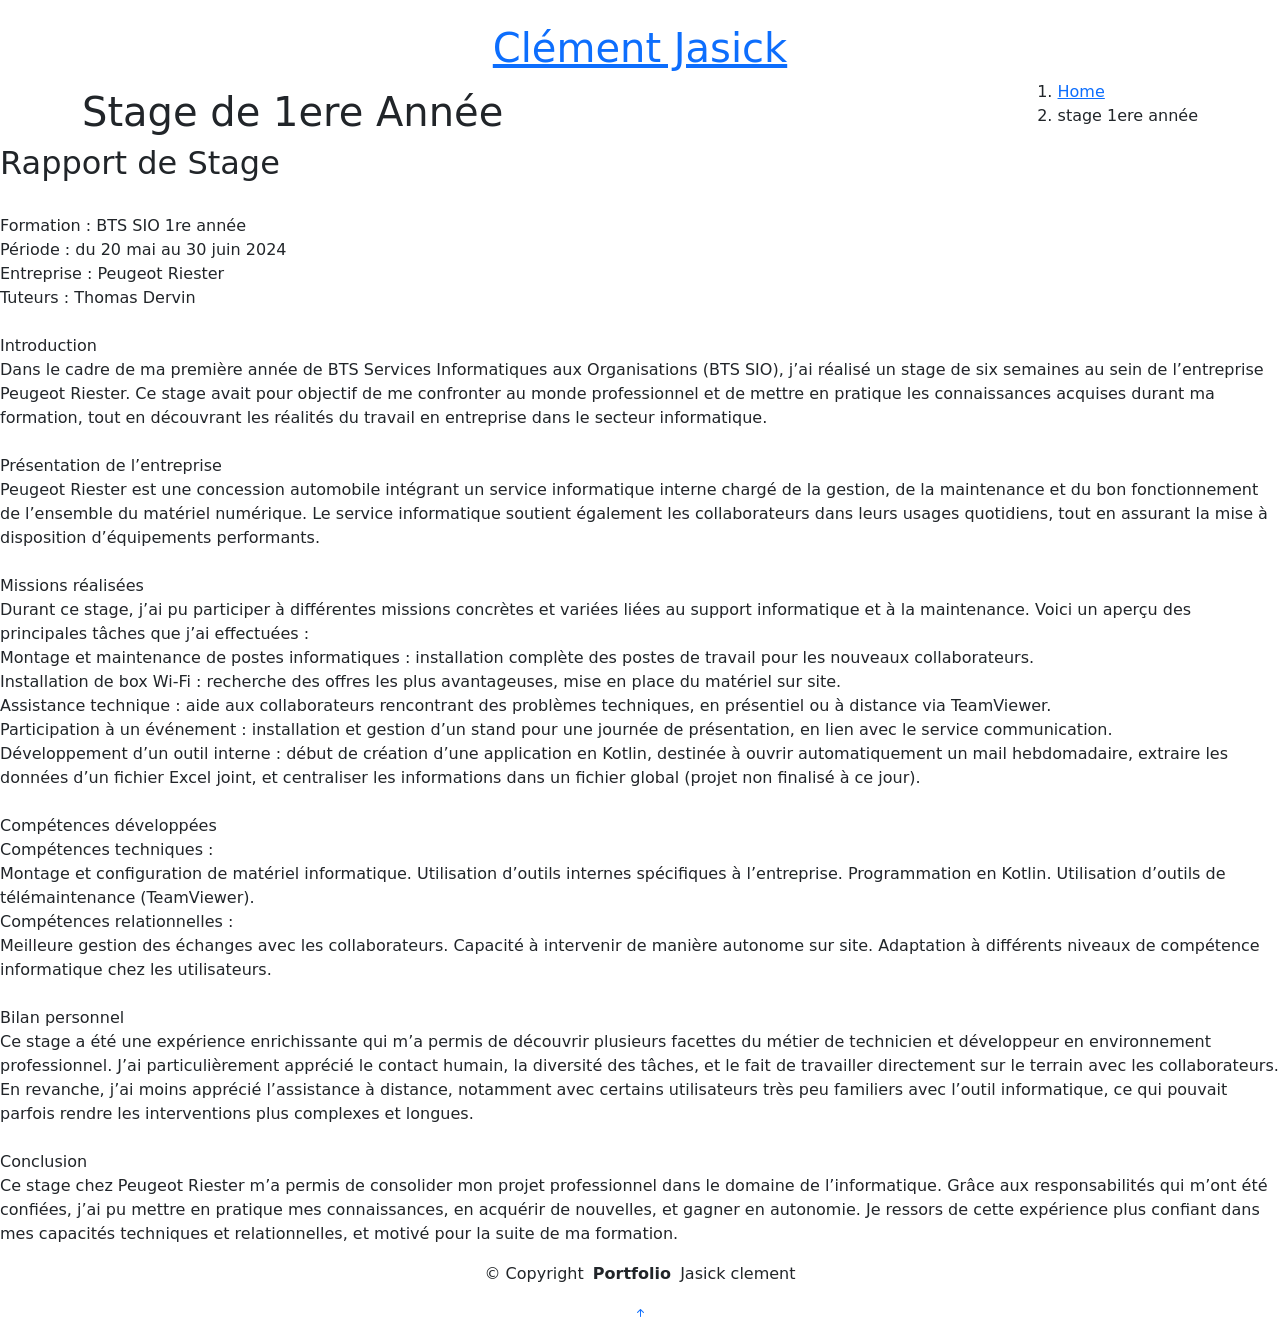
==== commit 39d35cd5: "ff15" ====
--- a/stage1.html
+++ b/stage1.html
@@ -52,18 +52,6 @@
     </a>
     </div>
 
-    <nav id="navmenu" class="navmenu">
-      <ul>
-        <li><a href="index.html"><i class="bi bi-house navicon"></i>Home</a></li>
-        <li><a href="#about"><i class="bi bi-person navicon"></i> About</a></li>
-        <li><a href="#competences"><i class=""></i> competences</a></li>
-        <li><a href="#resume"><i class="bi bi-file-earmark-text navicon"></i> Resume</a></li>
-        <li><a href="#portfolio"><i class="bi bi-images navicon"></i> Portfolio</a></li>
-        <li><a href="#services"><i class="bi bi-hdd-stack navicon"></i> Services</a></li>
-        <li><a href="#veille"><i class=""></i>Veille Technologique</a></li>
-        <li><a href="#contact"><i class="bi bi-envelope navicon"></i> Contact</a></li>
-      </ul>
-    </nav>
 
   </header>
 
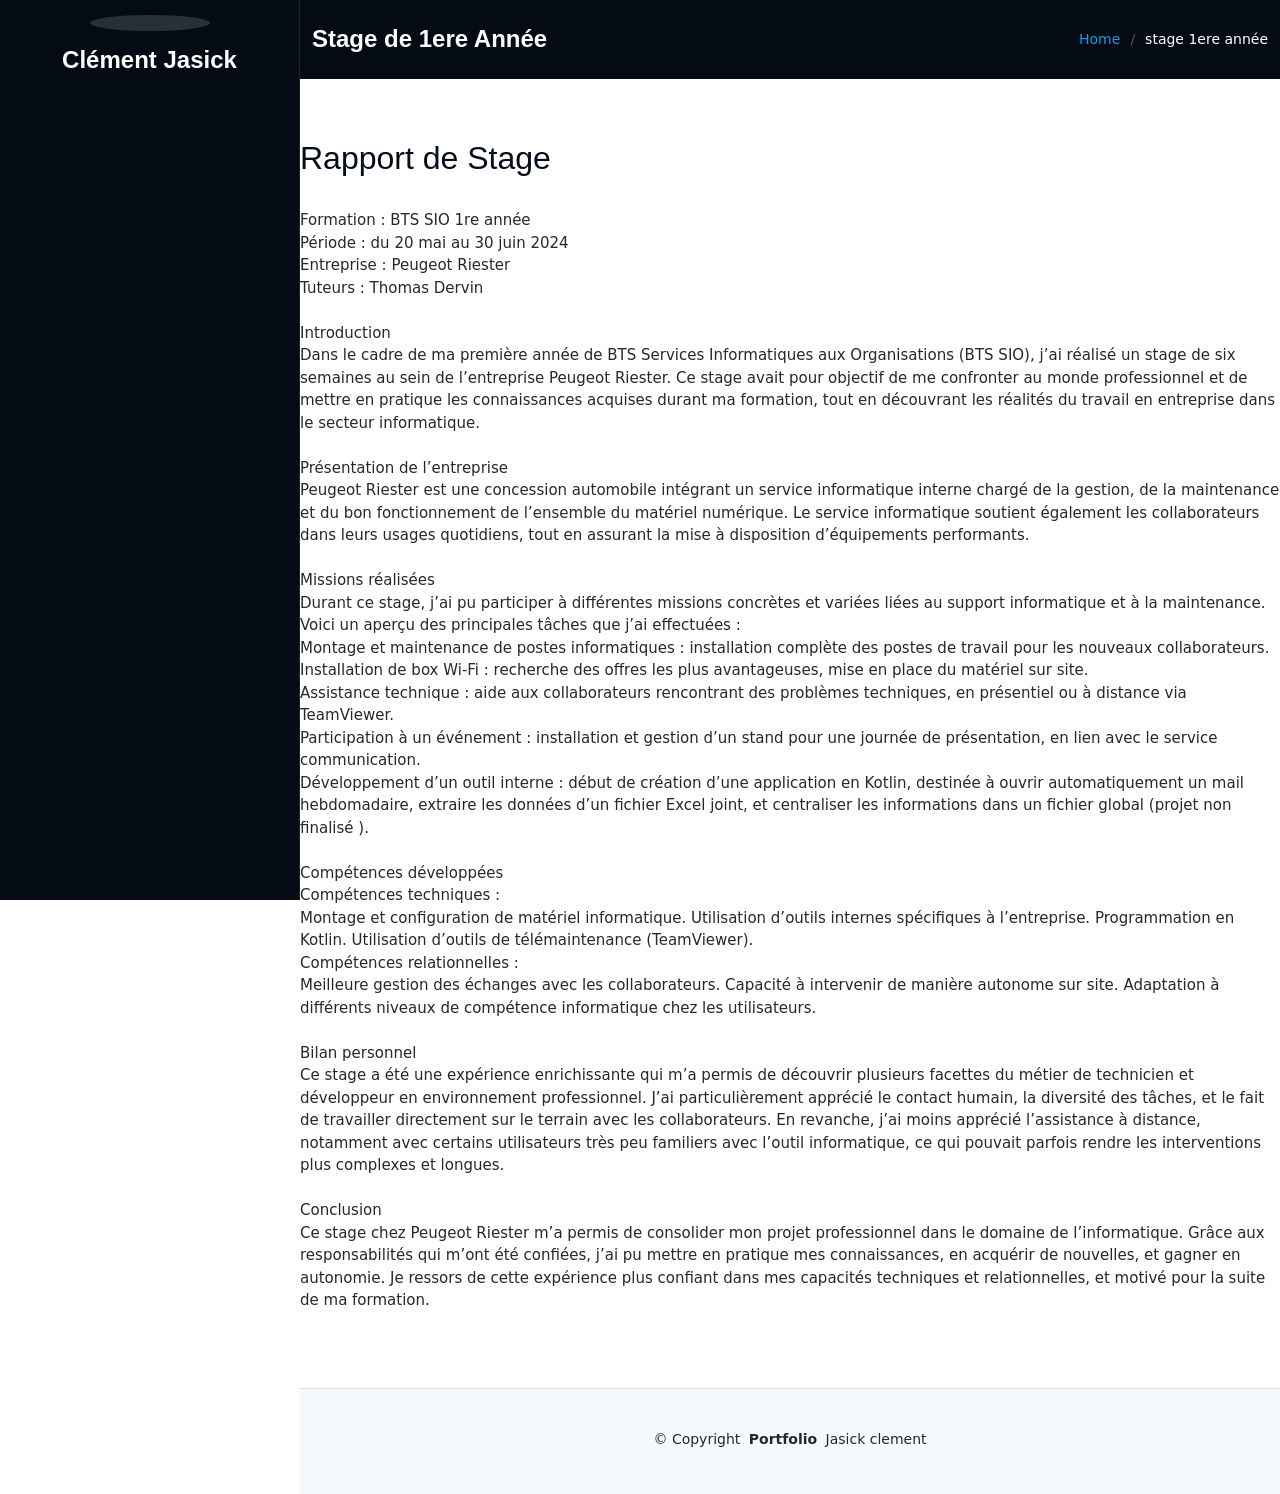
==== commit 135e4471: "manques juste les photos" ====
--- a/stage1.html
+++ b/stage1.html
@@ -98,7 +98,7 @@
         
         <br>Participation à un événement : installation et gestion d’un stand pour une journée de présentation, en lien avec le service communication.
         
-        <br>Développement d’un outil interne : début de création d’une application en Kotlin, destinée à ouvrir automatiquement un mail hebdomadaire, extraire les données d’un fichier Excel joint, et centraliser les informations dans un fichier global (projet non finalisé à ce jour).
+        <br>Développement d’un outil interne : début de création d’une application en Kotlin, destinée à ouvrir automatiquement un mail hebdomadaire, extraire les données d’un fichier Excel joint, et centraliser les informations dans un fichier global (projet non finalisé ).
         
         <br><br>Compétences développées<br>
         
--- a/assets/css/main.css
+++ b/assets/css/main.css
@@ -11,6 +11,7 @@
 # Help: https://bootstrapmade.com/color-system/
 --------------------------------------------------------------*/
 /* Fonts */
+
 :root {
   --default-font: "Roboto",  system-ui, -apple-system, "Segoe UI", Roboto, "Helvetica Neue", Arial, "Noto Sans", "Liberation Sans", sans-serif, "Apple Color Emoji", "Segoe UI Emoji", "Segoe UI Symbol", "Noto Color Emoji";
   --heading-font: "Raleway",  sans-serif;
@@ -35,6 +36,43 @@
   --nav-dropdown-background-color: #040b14; /* Used as the background color for dropdown items that appear when hovering over primary navigation items */
   --nav-dropdown-color: #a8a9b4; /* Used for navigation links of the dropdown items in the navigation menu. */
   --nav-dropdown-hover-color: #ffffff; /* Similar to --nav-hover-color, this color is applied to dropdown navigation links when they are hovered over. */
+}
+
+/* Cette classe s'applique à toutes les images de projet (grâce à la classe project-image que nous avons ajoutée) */
+.project-image {
+  width: 100%;           /* L'image prend 100% de la largeur de son conteneur */
+  height: 250px;         /* Hauteur fixe pour toutes les images (vous pouvez ajuster cette valeur) */
+  object-fit: cover;     /* L'image sera redimensionnée pour couvrir l'espace tout en préservant son ratio */
+  object-position: center; /* L'image sera centrée dans son cadre */
+}
+
+/* Cette classe s'applique au conteneur de chaque projet */
+.portfolio-wrap {
+  height: 300px;         /* Hauteur fixe pour le conteneur (doit être plus grande que la hauteur de l'image) */
+  display: flex;         /* Utilise flexbox pour le positionnement */
+  flex-direction: column; /* Organisation verticale des éléments */
+  overflow: hidden;      /* Cache tout contenu qui déborderait */
+  margin-bottom: 20px;   /* Espace en bas de chaque projet */
+}
+
+/* Cette classe s'applique à la zone de texte (titre) sous chaque image */
+.portfolio-info {
+  padding: 10px;         /* Espace intérieur */
+  text-align: center;    /* Centre le texte */
+  background-color: rgba(255, 255, 255, 0.9); /* Fond légèrement transparent */
+}
+
+/* Améliore l'organisation générale de la grille de projets */
+.portfolio-container {
+  display: flex;         /* Utilise flexbox */
+  flex-wrap: wrap;       /* Permet aux éléments de passer à la ligne */
+  justify-content: center; /* Centre les éléments horizontalement */
+  gap: 20px;            /* Espace uniforme entre les projets */
+}
+
+/* Ajoute de l'espace entre les projets */
+.portfolio-item {
+  margin-bottom: 30px;   /* Espace sous chaque élément */
 }
 
 /* Color Presets - These classes override global colors when applied to any section or element, providing reuse of the sam color scheme. */
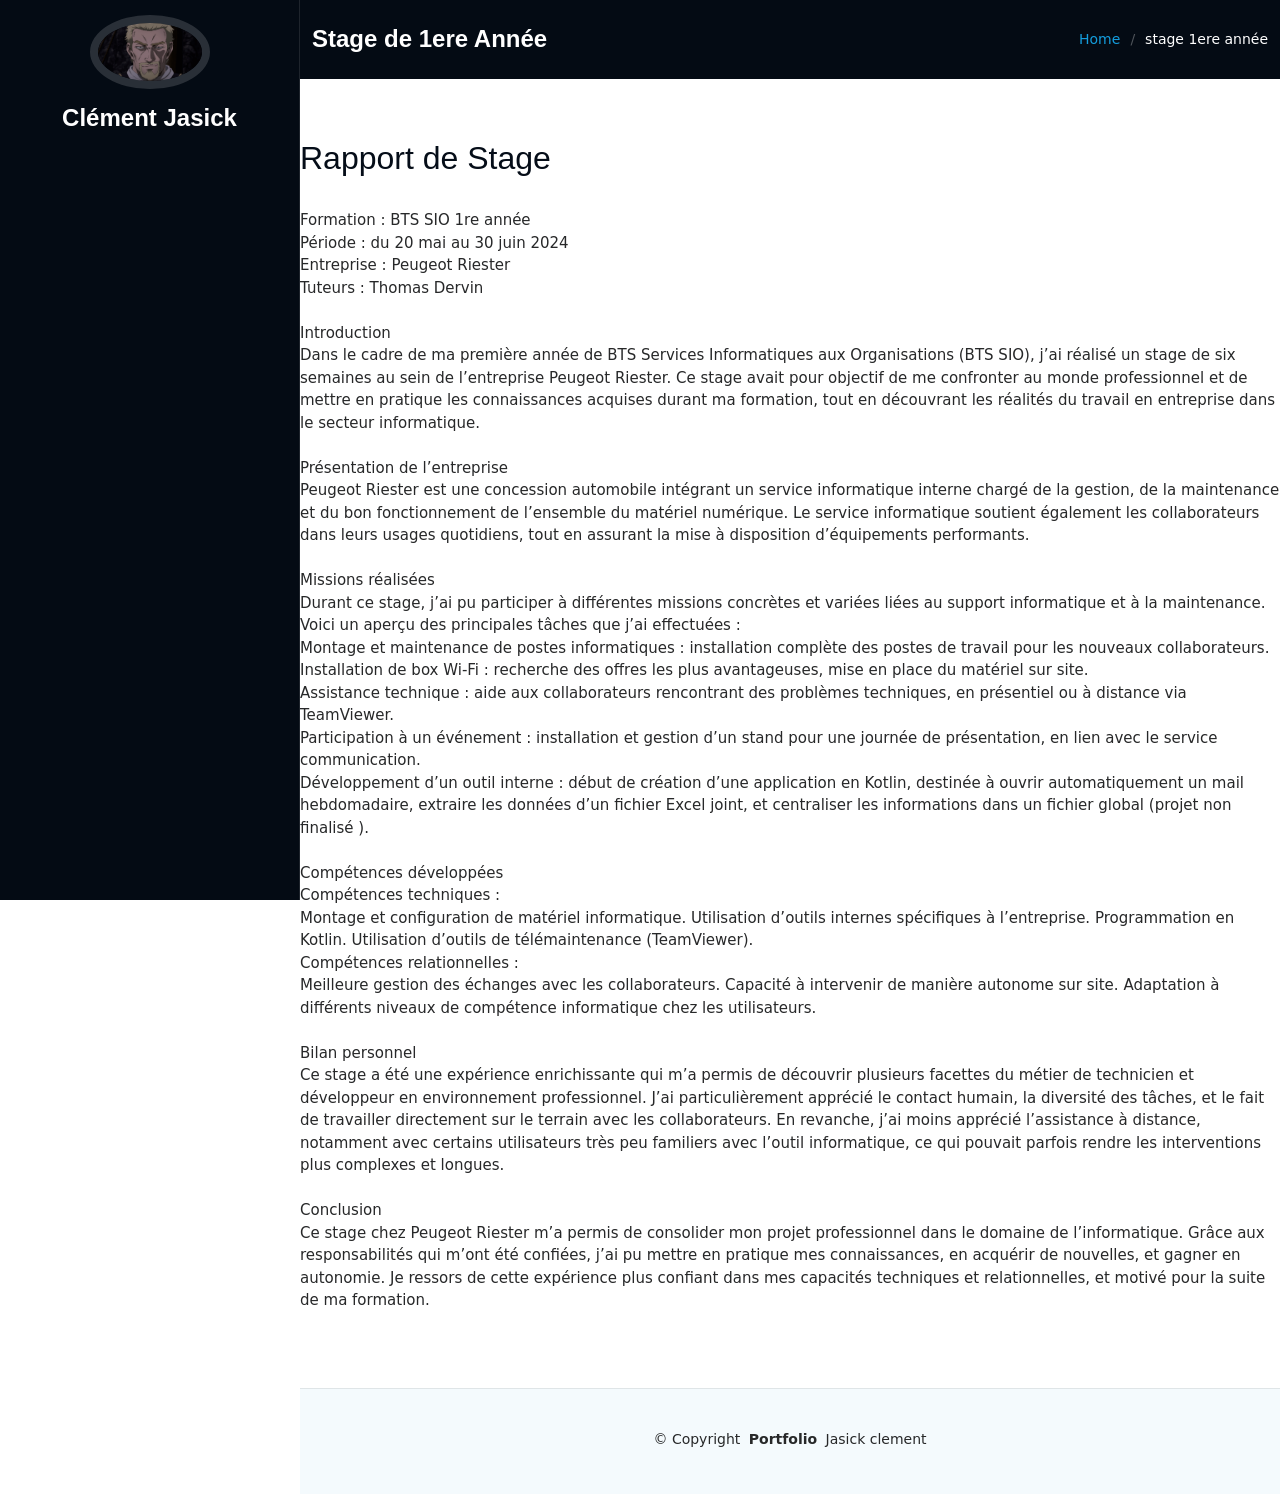
==== commit 9fdcb9d2: "finito" ====
--- a/stage1.html
+++ b/stage1.html
@@ -42,10 +42,10 @@
     <i class="header-toggle d-xl-none bi bi-list"></i>
 
     <div class="profile-img">
-      <img src="assets/img/my-profile-img.jpg" alt="" class="img-fluid rounded-circle">
+      <img src="assets/img/Vinland-Saga-Askeladd-4.png" alt="" class="img-fluid rounded-circle">
     </div>
 
-    <a href="index.html" class="logo d-flex align-items-center justify-content-center">
+    <a href="index.html#stages" class="logo d-flex align-items-center justify-content-center">
       <!-- Uncomment the line below if you also wish to use an image logo -->
       <!-- <img src="assets/img/logo.png" alt=""> -->
       <h1 class="sitename">Clément Jasick</h1>
@@ -63,7 +63,7 @@
         <h1 class="mb-2 mb-lg-0">Stage de 1ere Année </h1>
         <nav class="breadcrumbs">
           <ol>
-            <li><a href="index.html">Home</a></li>
+            <li><a href="index.html#stages">Home</a></li>
             <li class="current">stage 1ere année</li>
           </ol>
         </nav>
